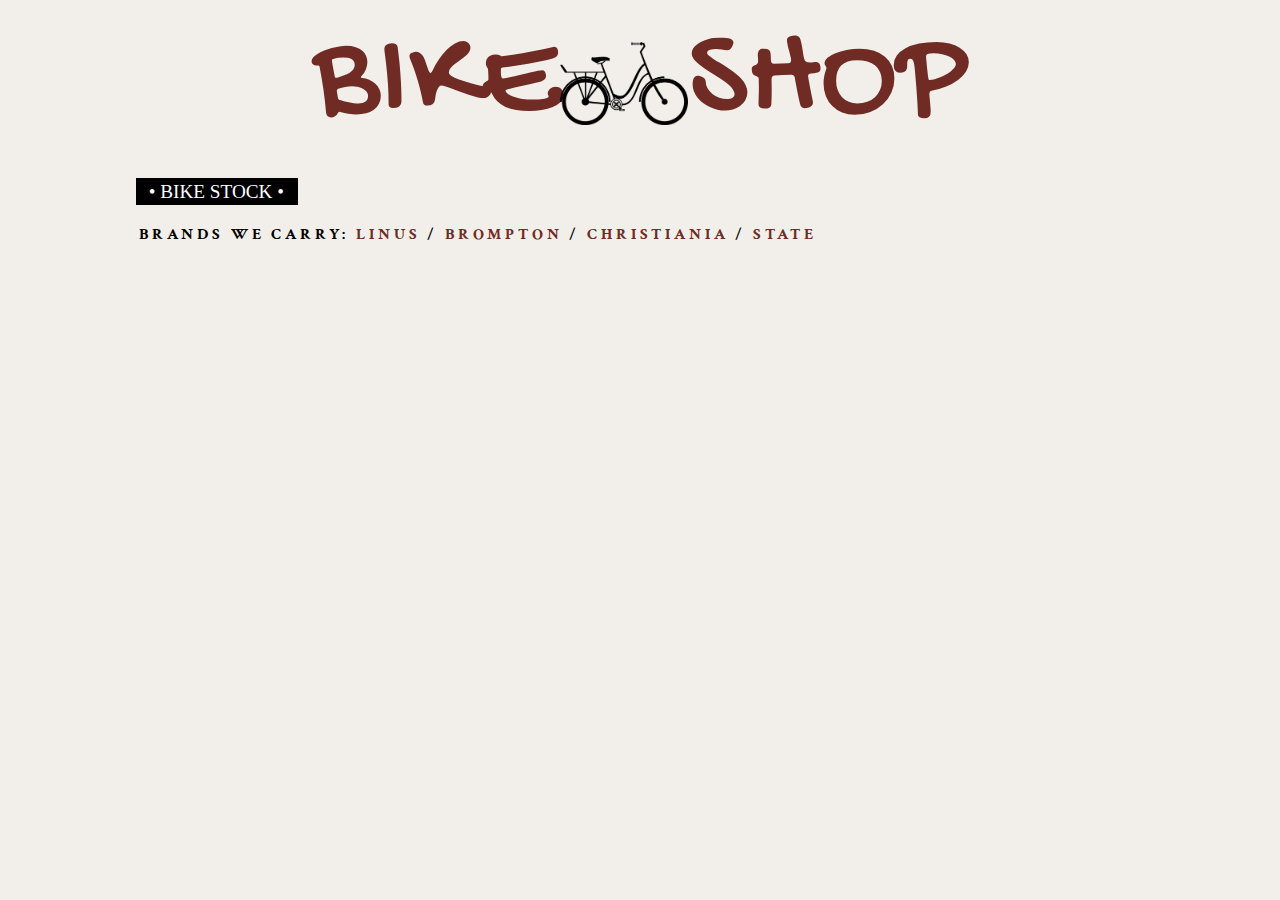
==== index.html @ a4202249 "recreatethisURLparamsSTART" ====
<!DOCTYPE html>
<html lang="">

<head>
    <meta charset="utf-8">
    <meta name="viewport" content="width=device-width, initial-scale=1.0">
    <title></title>
    <link rel="stylesheet" href="style.css">
</head>

<body>

    <header>
        BIKE <img src="images/citizen-bike-162104_1280.png" alt=""> SHOP
    </header>

    <main>
        <p>&#8226; BIKE STOCK &#8226;</p>
        <nav>
            <ul>BRANDS WE CARRY:
                <il>LINUS</il> /
                <il>BROMPTON</il> /
                <il>CHRISTIANIA</il> /
                <il>STATE</il>
            </ul>
        </nav>

        <section class="stockGrid">

            <template id="myTemplate">
                <article class="card">
                    <img src="images/state%20warhawk.png" alt="">
                    <p class="brand">STATE</p>
                    <h1 class="title">WARHAWK</h1>
                    <div class="details">
                        <p>Price - <span class="priceFrom spanStyle"></span> <span class="priceTo spanStyle"></span></p>
                        <p>Colours - <span class="colours1 spanStyle"></span> <span class="colours2 spanStyle"></span> <span class="colours3 spanStyle"></span> <span class="colours4 spanStyle"></span>


                        </p>
                        <p>In Stock - <span class="stock spanStyle"></span></p>
                        <button class="specs">FULL SPECS</button>
                    </div>

                </article>
            </template>

        </section>
    </main>




    <script src="script.js"></script>
</body>

</html>
---- style.css ----
@import url('https://fonts.googleapis.com/css2?family=Gochi+Hand&display=swap');
@import url('https://fonts.googleapis.com/css2?family=Crimson+Text&display=swap');


body {
    background-color: #F2EFEA;
}

header {
    font-size: 10vw;
    font-family: 'Gochi Hand', cursive;
    display: flex;
    align-items: center;
    width: 100%;
    color: #6F2B24;
    display: flex;
    justify-content: center;
    align-items: center;
}

header img {
    width: 10vw;
}

main {
    margin-left: 5vw;
    margin-right: 5vw;
}

main nav {
    margin-left: 2.1vw;
    font-family: 'Crimson Text', serif;
    font-weight: 700;
    letter-spacing: .3vw;

}

main > p {
    color: white;
    background-color: black;
    width: 12%;
    font-family: Segoe UI;
    font-size: 1.5vw;
    padding: .2vw 1vw
}

il {
    color: #6F2B24;
}

main > p {
    margin-left: 5vw;
}

.stockGrid {
    display: grid;
    grid-template-columns: repeat(auto-fill, minmax(300px, 1fr));
    grid-gap: 4vw;
    justify-items: center;
    margin-left: 5vw;
    margin-right: 5vw;
}

.card {
    margin-bottom: 5vw;
    background-color: white;
    padding: 1vw;
}

main img {
    width: 100%;
}

.brand {
    font-family: Segoe UI;
    font-weight: 900;
    font-size: 1.4vw;
    margin: 0;
    color: #6C6C6C;
    font-stretch: extra-expanded;
    text-transform: uppercase;
}

.title {
    font-family: 'Crimson Text', serif;
    font-weight: 500;
    letter-spacing: .1vw;
    margin: 0;
    color: #6C6C6C;
    border-bottom: 1px solid grey;
    font-size: 2.2vw;
    text-transform: uppercase;
}

.details {
    margin-top: .4vw;
    font-family: Segoe UI;
    font-style: italic;
    color: #6C6C6C;
    border: 2px solid whitesmoke;
    padding: 0.5vw;
}

.specs {
    border: 1.5px solid #6F2B24;
    background-color: white;
    color: #6F2B24;
    font-weight: 600;
    font-family: Segoe UI;
    font-size: 2vw;
    display: flex;
    justify-content: center;
    align-items: center;
    margin: 0 auto;
    display: block;
    margin-top: 1vw;
    margin-bottom: 1vw;
}

.details p {
    margin-bottom: 0;
    margin-top: 1vw;
    border-bottom: 2px solid whitesmoke;
    border-bottom-width: 40%;
    font-size: 1.3vw;
    position: relative;
}

.colours1 {
    width: 1.5vw;
    height: 1.2vw;
    background-color: white;
    position: absolute;
    left: 6vw;

}

.colours2 {
    width: 1.5vw;
    height: 1.2vw;
    background-color: white;
    position: absolute;
    left: 8vw;

}

.colours3 {
    width: 1.5vw;
    height: 1.2vw;
    background-color: white;
    position: absolute;
    left: 10vw;

}

.colours4 {
    width: 1.5vw;
    height: 1.2vw;
    background-color: white;
    position: absolute;
    left: 12vw;

}

.spanStyle {
    font-size: 1.5vw;
    color: black;
    font-weight: 500;
}
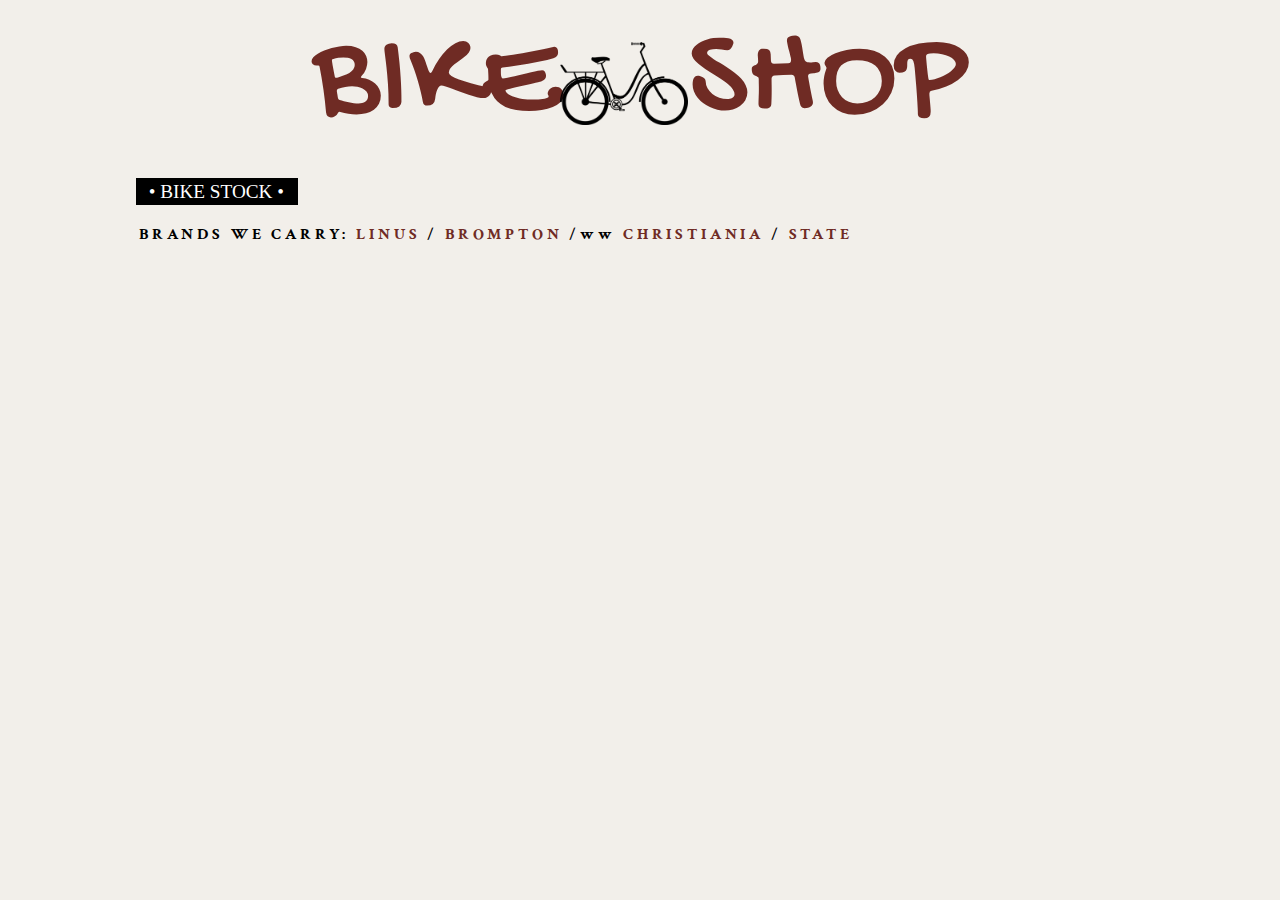
==== commit 7ac5c1b5: "test" ====
--- a/index.html
+++ b/index.html
@@ -19,7 +19,7 @@
         <nav>
             <ul>BRANDS WE CARRY:
                 <il>LINUS</il> /
-                <il>BROMPTON</il> /
+                <il>BROMPTON</il> /ww
                 <il>CHRISTIANIA</il> /
                 <il>STATE</il>
             </ul>
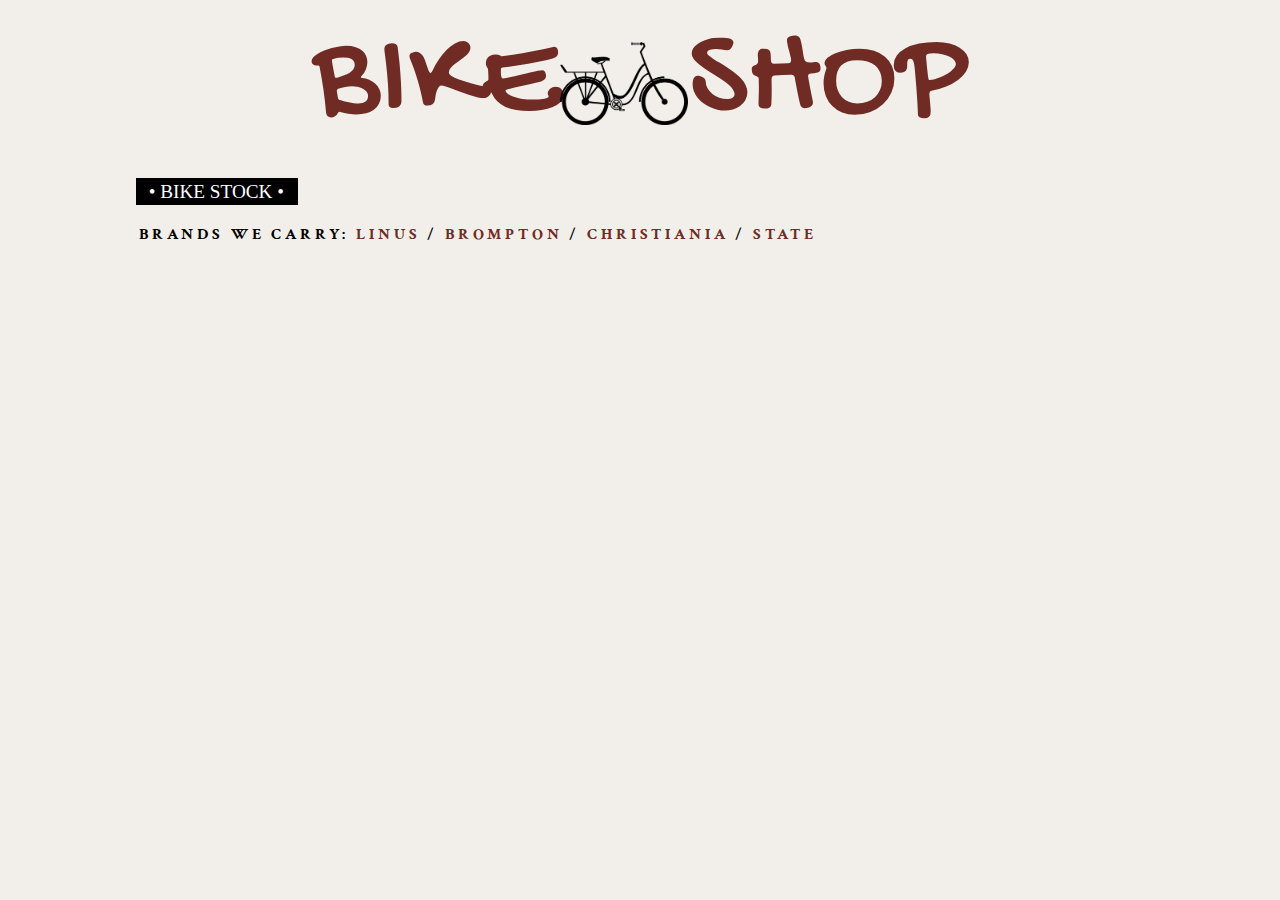
==== commit 6e9e2175: "link button append works" ====
--- a/index.html
+++ b/index.html
@@ -19,7 +19,7 @@
         <nav>
             <ul>BRANDS WE CARRY:
                 <il>LINUS</il> /
-                <il>BROMPTON</il> /ww
+                <il>BROMPTON</il> /
                 <il>CHRISTIANIA</il> /
                 <il>STATE</il>
             </ul>
@@ -39,7 +39,7 @@
 
                         </p>
                         <p>In Stock - <span class="stock spanStyle"></span></p>
-                        <button class="specs">FULL SPECS</button>
+                        <a href=""><button class="specs">FULL SPECS</button></a>
                     </div>
 
                 </article>
--- a/style.css
+++ b/style.css
@@ -117,6 +117,12 @@
     margin-bottom: 1vw;
 }
 
+.specs:hover {
+    color: firebrick;
+    transform: scale(1.2);
+    border: 1.5px solid firebrick;
+}
+
 .details p {
     margin-bottom: 0;
     margin-top: 1vw;
@@ -167,3 +173,25 @@
     color: black;
     font-weight: 500;
 }
+
+#bikeDescription {
+    margin: auto;
+    width: 50vw;
+    height: 60vh;
+    background-color: white;
+}
+
+.bikeDetails {
+    position: relative;
+}
+
+.productImg {
+    width: 40%;
+    margin: auto;
+    height: auto;
+    display: block;
+}
+
+.boje {
+    position: relative;
+}
